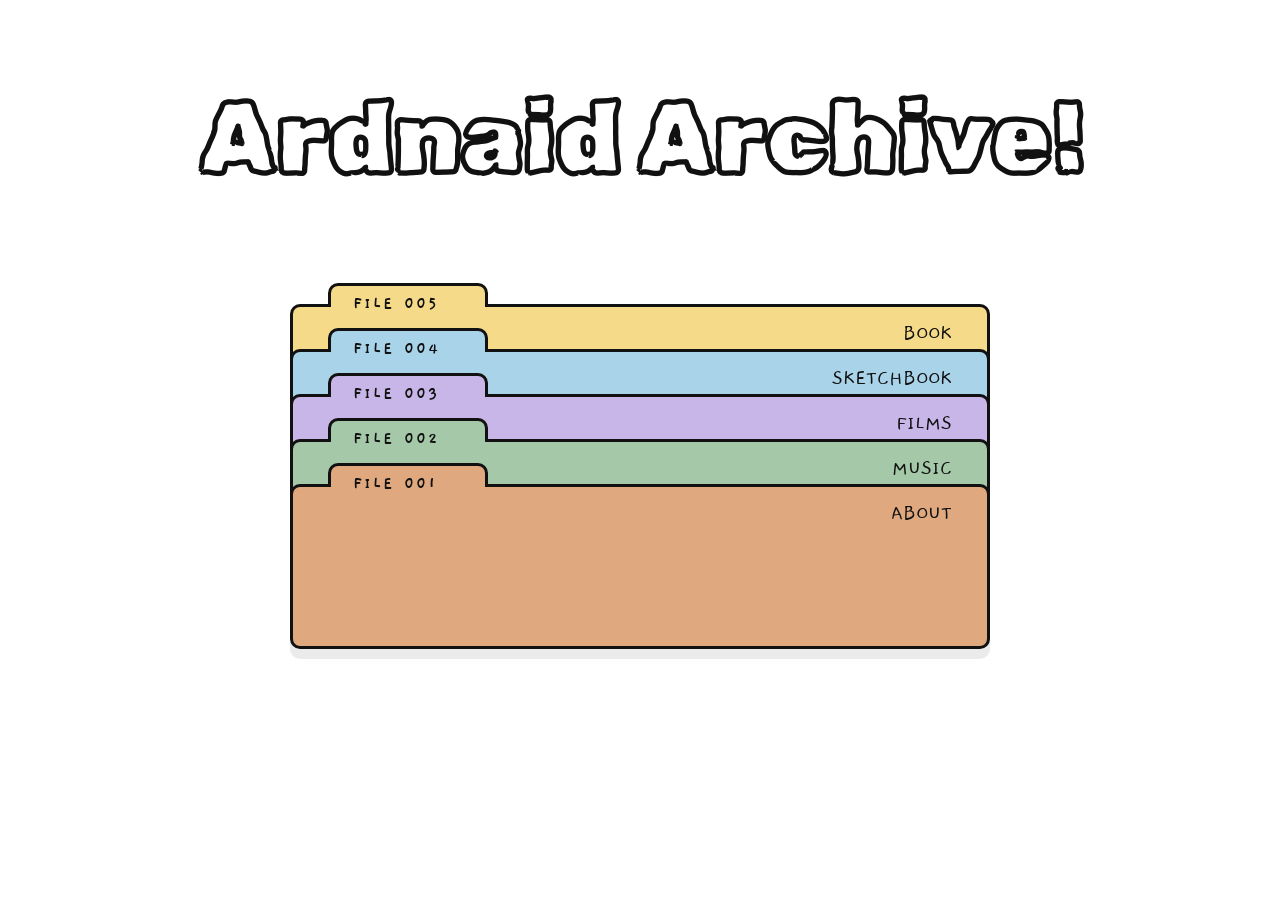
==== index.html @ ba20d720 "Add files via upload" ====
<!DOCTYPE html>
<html lang="en">
<head>
<meta charset="UTF-8">
<meta name="viewport" content="width=device-width, initial-scale=1.0">

<title>ardnaid archive</title>

<link rel="preconnect" href="https://fonts.googleapis.com">
<link rel="preconnect" href="https://fonts.gstatic.com" crossorigin>

<link href="https://fonts.googleapis.com/css2?family=Gaegu:wght@300;400;700&family=Puppies+Play&family=Rubik+Scribble&family=Rubik+Spray+Paint&family=Unkempt&display=swap" rel="stylesheet">

<link rel="stylesheet" href="style.css">

</head>

<body>

<h1>Ardnaid Archive!</h1>

<div class="archive">

    <a href="about.html" class="folder about">

    <div class="tab"></div>

    <small class="file-number">FILE 001</small>

    <small class="folder-name">ABOUT</small>

</a>

    <a href="music.html" class="folder music">
        <div class="tab"></div>
        <small class="file-number">FILE 002</small>
        <small class="folder-name">MUSIC</small>
    </a>

    <a href="films.html" class="folder films">
        <div class="tab"></div>
        <small class="file-number">FILE 003</small>
        <small class="folder-name">FILMS</small>
    </a>

    <a href="sketchbook.html" class="folder sketchbook">
        <div class="tab"></div>
        <small class="file-number">FILE 004</small>
        <small class="folder-name">SKETCHBOOK</small>
    </a>

    <a href="book.html" class="folder book">
        <div class="tab"></div>
        <small class="file-number">FILE 005</small>
        <small class="folder-name">BOOK</small>
    </a>

</div>

<script src="script.js"></script>
<script src="js/page.js"></script>

</body>
</html>
---- style.css ----
*{
    margin:0;
    padding:0;
    box-sizing:border-box;
}

body{

    display:flex;
    flex-direction:column;
    justify-content:flex-start;
    align-items:center;

    padding-top:80px;

}

/* ===========================
            LOGO
=========================== */

h1{

    font-family:'Rubik Scribble', cursive ;

    font-size:100px;

    margin-bottom:100px;

    color:#111;

}

/* ===========================
          FOLDER AREA
=========================== */

.archive{

    position:relative;

    width:950px;

    height:430px;

    margin-top:-80px;
}

/* ===========================
            FOLDER
=========================== */

.folder{

    position:absolute;

    left:50%;

    transform:translateX(-50%);

    width:700px;

    height:165px;

    padding-left:55px;

    border:3px solid #111;

    border-radius:10px;

    text-decoration:none;

    color:#111;

    display:flex;

    align-items:center;

    padding-left:40px;

    font-family:'Unkempt', cursive;

    font-size:40px;

    transition:.35s ease;

    box-shadow:0 10px 0 rgba(0,0,0,.08);

}

.file-number{

    position:absolute;

    left:60px;

    top:-15px;

    font-size:18px;

    font-family:'Gaegu', cursive;

    letter-spacing:2px;

    font-weight:700;

}

.folder-name{

    position:absolute;

    right:35px;

    top:12px;

    font-size:22px;

    font-family:'Gaegu', cursive;

    text-transform:uppercase;

}


/* ===========================
            TAB
=========================== */

.tab{

    position:absolute;

    top:-24px;

    left:35px;

    width:160px;

    height:24px;

    background:inherit;

    border:3px solid #111;

    border-bottom:none;

    border-radius:10px 10px 0 0;

}

/* ===========================
          LABEL FILE
=========================== */



/* ===========================
          POSISI
=========================== */

.about{

    background:#DFA87E;

    bottom:0;

    z-index:5;

}

.music{

    background:#A4C8A8;

    bottom:45px;

    z-index:4;

}

.films{

    background:#C7B6E7;

    bottom:90px;

    z-index:3;

}

.sketchbook{

    background:#A8D3E8;

    bottom:135px;

    z-index:2;

}

.book{

    background:#F4DA89;

    bottom:180px;

    z-index:1;

}

/* ===========================
            HOVER
=========================== */

.folder:hover{

    transform:translateX(calc(-50% + 35px));

    box-shadow:0 18px 0 rgba(0,0,0,.08);

}

/* ===========================
        RESPONSIVE
=========================== */

@media(max-width:900px){

.archive{

    width:100%;

}

.folder{

    width:90%;

}

h1{

    font-size:54px;

}

}
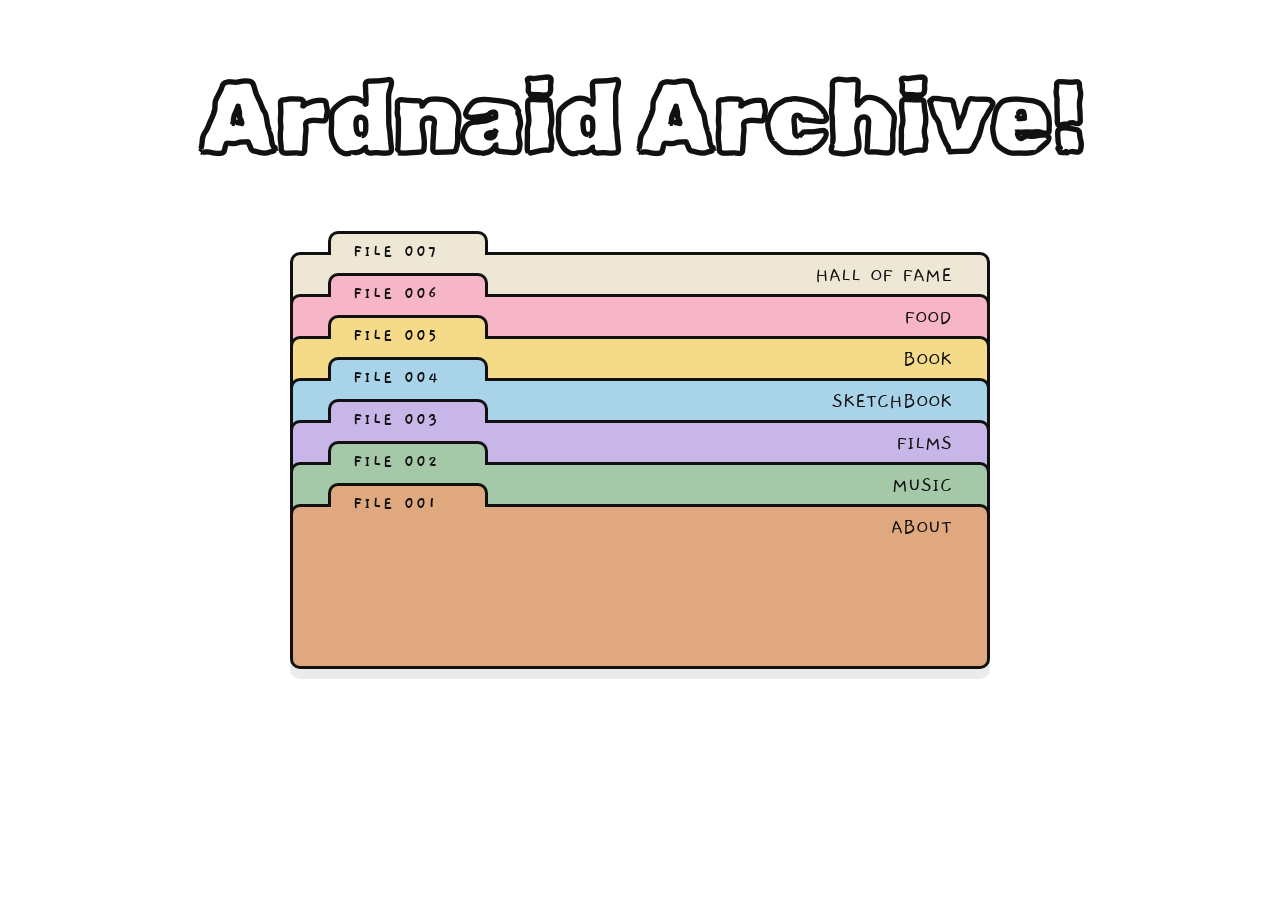
==== commit bdbaace3: "Add files via upload" ====
--- a/index.html
+++ b/index.html
@@ -55,6 +55,18 @@
         <small class="folder-name">BOOK</small>
     </a>
 
+    <a href="food.html" class="folder food">
+        <div class="tab"></div>
+        <small class="file-number">FILE 006</small>
+        <small class="folder-name">FOOD</small>
+    </a>
+
+    <a href="hallofame.html" class="folder hallofame">
+        <div class="tab"></div>
+        <small class="file-number">FILE 007</small>
+        <small class="folder-name">HALL OF FAME</small>
+    </a>
+
 </div>
 
 <script src="script.js"></script>
--- a/style.css
+++ b/style.css
@@ -8,10 +8,9 @@
 
     display:flex;
     flex-direction:column;
-    justify-content:flex-start;
     align-items:center;
 
-    padding-top:80px;
+    padding-top:60px;
 
 }
 
@@ -25,7 +24,7 @@
 
     font-size:100px;
 
-    margin-bottom:100px;
+    margin-bottom:30px;
 
     color:#111;
 
@@ -39,11 +38,10 @@
 
     position:relative;
 
-    width:950px;
-
-    height:430px;
-
-    margin-top:-80px;
+    width:900px;
+
+    height:460px;
+
 }
 
 /* ===========================
@@ -56,30 +54,23 @@
 
     left:50%;
 
-    transform:translateX(-50%);
+    transform:translateX(calc(-50% + var(--offset)));
 
     width:700px;
-
     height:165px;
 
-    padding-left:55px;
-
     border:3px solid #111;
-
     border-radius:10px;
 
+    display:flex;
+    align-items:center;
+
+    padding-left:40px;
+
     text-decoration:none;
-
     color:#111;
 
-    display:flex;
-
-    align-items:center;
-
-    padding-left:40px;
-
     font-family:'Unkempt', cursive;
-
     font-size:40px;
 
     transition:.35s ease;
@@ -112,7 +103,7 @@
 
     right:35px;
 
-    top:12px;
+    top:6px;
 
     font-size:22px;
 
@@ -162,51 +153,78 @@
 .about{
 
     background:#DFA87E;
+    z-index:8;
 
     bottom:0;
 
+    --offset:0px;
+
+}
+
+.music{
+
+    background:#A4C8A8;
+    z-index:7;
+
+    bottom:42px;
+
+    --offset:0px;
+
+}
+
+.films{
+
+    background:#C7B6E7;
+    z-index:6;
+
+    bottom:84px;
+
+    --offset:0px;
+
+}
+
+.sketchbook{
+
+    background:#A8D3E8;
     z-index:5;
 
-}
-
-.music{
-
-    background:#A4C8A8;
-
-    bottom:45px;
-
+    bottom:126px;
+
+    --offset:0px;
+
+}
+
+.book{
+
+    background:#F4DA89;
     z-index:4;
 
-}
-
-.films{
-
-    background:#C7B6E7;
-
-    bottom:90px;
-
+    bottom:168px;
+
+    --offset:0px;
+
+}
+
+.food{
+
+    background:#F7B6C8;
     z-index:3;
 
-}
-
-.sketchbook{
-
-    background:#A8D3E8;
-
-    bottom:135px;
-
-    z-index:2;
-
-}
-
-.book{
-
-    background:#F4DA89;
-
-    bottom:180px;
-
+    bottom:210px;
+
+    --offset:0px;
+
+}
+
+.hallofame{
+
+    background:#EFE7D6;
     z-index:1;
 
+    bottom:252px;
+
+    --offset:0px;
+
 }
 
 /* ===========================
@@ -215,7 +233,7 @@
 
 .folder:hover{
 
-    transform:translateX(calc(-50% + 35px));
+    transform:translateX(calc(-50% + var(--offset) + 35px));
 
     box-shadow:0 18px 0 rgba(0,0,0,.08);
 
